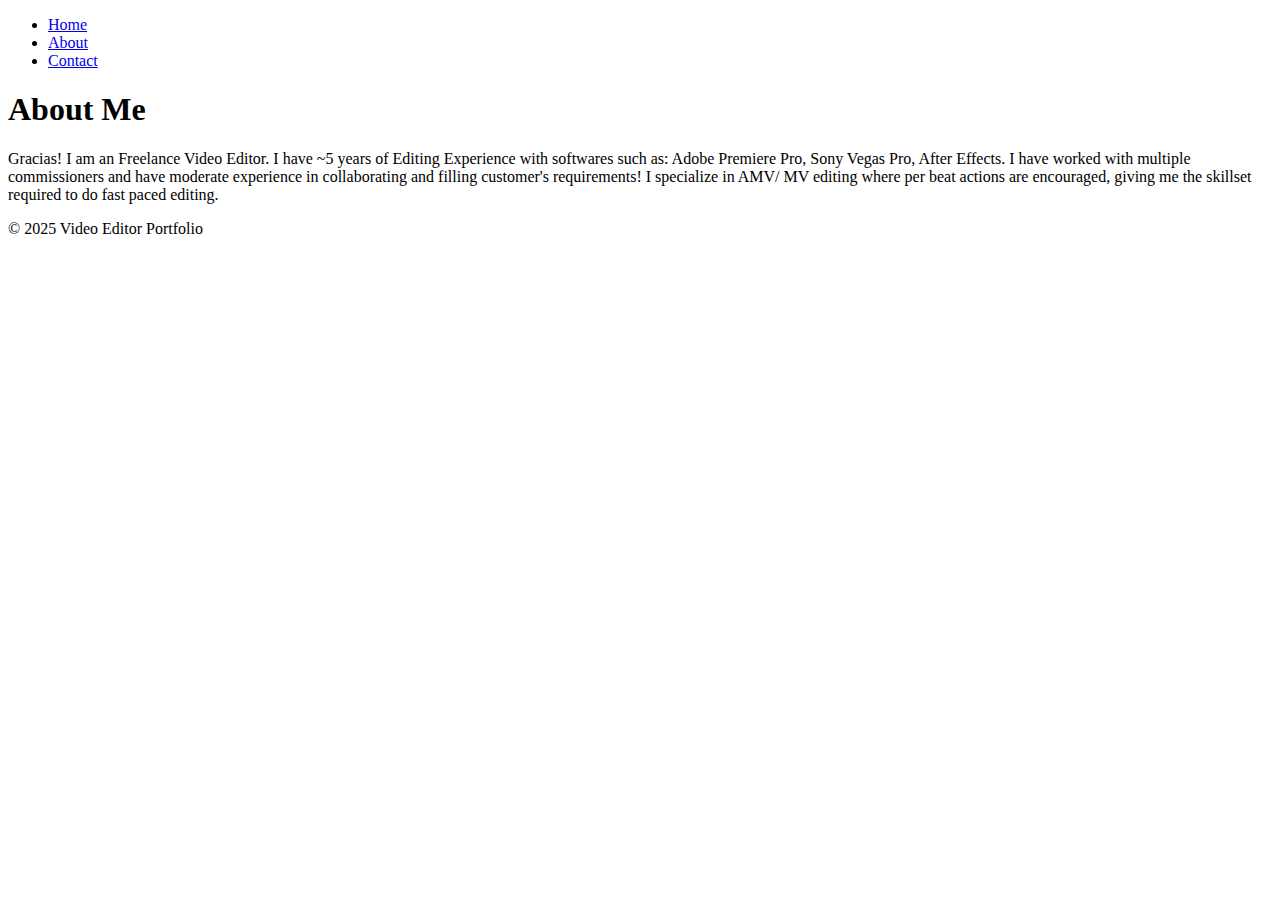
==== src/about.html @ f0b9ae8e "first commit" ====
<!DOCTYPE html>
<html lang="en">
<head>
  <meta charset="UTF-8">
  <meta name="viewport" content="width=device-width, initial-scale=1.0">
  <meta http-equiv="X-UA-Compatible" content="ie=edge">
  <title>About Me - Video Editor Portfolio</title>
  <link rel="stylesheet" href="style.css">
</head>
<body>

  <!-- Navbar -->
  <header>
    <nav>
      <ul>
        <li><a href="index.html">Home</a></li>
        <li><a href="about.html">About</a></li>
        <!--<li><a href="portfolio.html">Portfolio</a></li>-->
        <li><a href="contact.html">Contact</a></li>
      </ul>
    </nav>
  </header>

  <!-- About Section -->
  <section class="about">
    <div class="container">
      <h1>About Me</h1>
      <p>Gracias! I am an Freelance Video Editor. I have ~5 years of Editing Experience with softwares such as: Adobe Premiere Pro,
        Sony Vegas Pro, After Effects. I have worked with multiple commissioners and have moderate experience in collaborating and filling customer's
        requirements! I specialize in AMV/ MV editing where per beat actions are encouraged, giving me the skillset required to do fast paced editing.

      </p>
    </div>
  </section>

  <!-- Footer -->
  <footer>
    <p>&copy; 2025 Video Editor Portfolio</p>
  </footer>

</body>
</html>
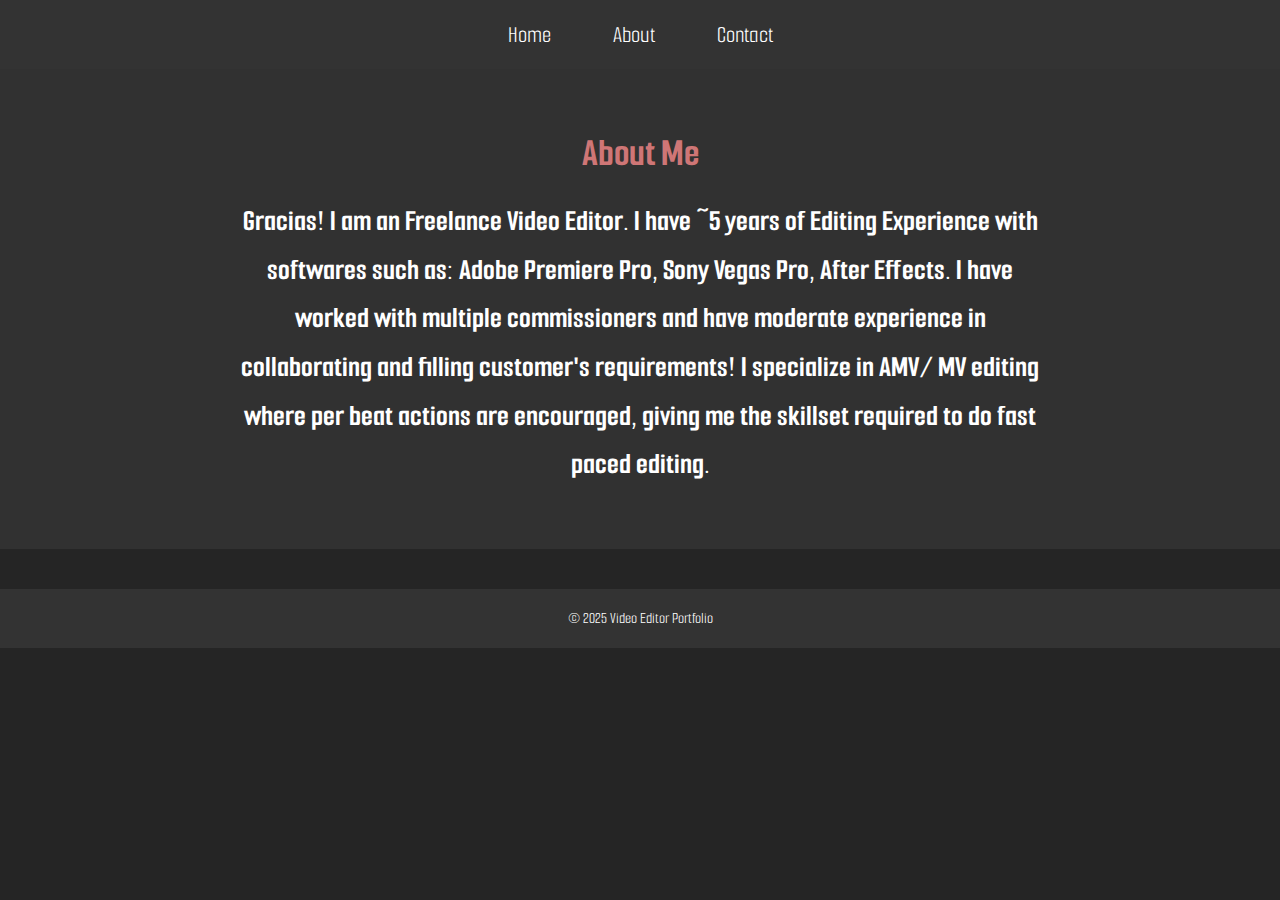
==== commit 1e0b6505: "static fixes" ====
--- a/src/about.html
+++ b/src/about.html
@@ -5,7 +5,7 @@
   <meta name="viewport" content="width=device-width, initial-scale=1.0">
   <meta http-equiv="X-UA-Compatible" content="ie=edge">
   <title>About Me - Video Editor Portfolio</title>
-  <link rel="stylesheet" href="style.css">
+  <link rel="stylesheet" href="../style.css">
 </head>
 <body>
 
@@ -13,7 +13,7 @@
   <header>
     <nav>
       <ul>
-        <li><a href="index.html">Home</a></li>
+        <li><a href="../index.html">Home</a></li>
         <li><a href="about.html">About</a></li>
         <!--<li><a href="portfolio.html">Portfolio</a></li>-->
         <li><a href="contact.html">Contact</a></li>
--- a/style.css
+++ b/style.css
@@ -0,0 +1,669 @@
+@import url('https://fonts.googleapis.com/css2?family=Smooch+Sans:wght@100..900&display=swap');
+
+/* Global Styles */
+* {
+  margin: 0;
+  padding: 0;
+  box-sizing: border-box;
+  font-family: 'Smooch Sans', sans-serif; /* Using the Smooch Sans font */
+}
+
+body {
+  background-color: #252525; /* Lighter background for better contrast */
+  color: #333;
+}
+
+a {
+  text-decoration: none;
+  color: inherit;
+}
+
+h1, h2 {
+  font-weight: bold;
+}
+
+/* Navbar Styles */
+header {
+  background-color: #333; /* Dark background for the navbar */
+  padding: 20px 0;
+}
+
+nav ul {
+  list-style-type: none;
+  display: flex;
+  justify-content: center;
+}
+
+nav ul li {
+  margin: 0 15px;
+}
+
+nav ul li a {
+  color: white;
+  font-size: 1.8rem;
+  padding: 8px 16px;
+  transition: background-color 0.3s ease;
+}
+
+nav ul li a:hover {
+  background-color: #FF6F61; /* Use accent color for hover */
+  border-radius: 5px;
+}
+
+/* Hero Section */
+.hero {
+  background: url('hero-bg.jpg') no-repeat center center/cover;
+  color: #ffffff;
+  padding: 80px 20px;
+  text-align: center;
+}
+
+.hero-content h1 {
+  font-size: 3rem;
+  margin-bottom: 20px;
+  letter-spacing: 2px;
+}
+
+.hero-content p {
+  font-size: 1.9rem;
+  margin-bottom: 40px;
+}
+
+.cta-button {
+  background-color: #FF6F61; /* Accent color for CTA button */
+  color: white;
+  padding: 12px 30px;
+  font-size: 1.9rem;
+  box-shadow: #313131;
+  border-radius: 5px;
+  transition: background-color 0.3s ease;
+}
+
+.cta-button:hover {
+  background-color: #E64A3A; /* Darker shade on hover */
+}
+
+/* Portfolio Section */
+.portfolio {
+  background: linear-gradient(180deg, #252525 0%, #d6d6d6 100%); /* Soft gradient background */
+  padding: 80px 20px; /* Increased padding for a more spacious feel */
+  text-align: center;
+}
+
+.portfolio h2 {
+  font-size: 42px; /* Larger font size for the title */
+  font-weight: bold;
+  margin-bottom: 40px;
+  color: #f3f3f3;
+  letter-spacing: 1px;
+}
+
+.portfolio p {
+  font-size: 18px;
+  line-height: 1.6;
+  margin-bottom: 40px;
+  color: #555;
+}
+
+.portfolio-grid {
+  display: flex;
+  gap: 20px;
+  justify-content: center;
+  margin-top: 30px;
+  flex-wrap: wrap;
+}
+
+.portfolio-item {
+  flex: 0 0 25%;
+  max-width: 300px;
+  background-color: #fff; /* White background for each portfolio item */
+  border-radius: 10px; /* Rounded corners for card effect */
+  overflow: hidden;
+  box-shadow: 0 8px 20px rgba(0, 0, 0, 0.1); /* Subtle shadow for card effect */
+  transition: transform 0.3s ease, box-shadow 0.3s ease; /* Smooth transition */
+  text-align: center;
+  
+}
+
+.portfolio-item img {
+  width: 100%;
+  height: auto;
+  transition: transform 0.3s ease-in-out ; /* Smooth zoom effect on image */
+  
+}
+
+.portfolio-item p {
+  font-size: 18px;
+  margin-top: 15px;
+  color: #333;
+  font-weight: bold;
+  text-transform: uppercase; /* Uppercase title for emphasis */
+  letter-spacing: 1px;
+}
+
+/* Hover Effects for Portfolio Items */
+.portfolio-item:hover {
+  transform: translateY(-10px); /* Lift the card when hovered */
+  box-shadow: 0 12px 25px rgba(0, 0, 0, 0.2); /* Stronger shadow for hover effect */
+}
+
+.portfolio-item:hover img {
+  transform: scale(1.1); /* Zoom effect on image */
+}
+
+/* Responsive Adjustments */
+@media (max-width: 768px) {
+  .portfolio-item {
+    flex: 0 0 45%; /* Two items per row on medium screens */
+  }
+}
+
+@media (max-width: 480px) {
+  .portfolio-item {
+    flex: 0 0 90%; /* Single item per row on small screens */
+  }
+}
+
+/* About Section */
+.about {
+  background-color: #313131;
+  padding: 60px 20px;
+  text-align: center;
+}
+
+.about .container {
+  max-width: 900px;
+  margin: 0 auto;
+}
+
+.about h1 {
+  font-size: 2.5rem;
+  margin-bottom: 20px;
+  color: #cf7676;
+  font-weight: bold;
+}
+
+.about p {
+  font-size: 1.9rem;
+  line-height: 1.6;
+  margin-bottom: 20px;
+  color: #ecebeb;
+  max-width: 800px;
+  margin: 0 auto;
+}
+
+.about p:first-of-type {
+  font-weight: bold;
+}
+
+.about p:last-of-type { 
+  color: #ffffff;
+}
+
+.about img {
+  max-width: 200px;
+  border-radius: 50%;
+  margin-top: 20px;
+  transition: transform 0.3s ease;
+}
+
+.about img:hover {
+  transform: scale(1.1);
+}
+
+/* Footer Styles */
+footer {
+  background-color: #333;
+  color: white;
+  text-align: center;
+  padding: 20px;
+  margin-top: 40px;
+}
+
+footer p {
+  font-size: 16px;
+  margin: 0;
+}
+
+/* Contact Section */
+.contact {
+  background-color: #d6d6d6;
+  padding: 60px 20px;
+  text-align: center;
+}
+
+.contact .container {
+  max-width: 900px;
+  margin: 0 auto;
+}
+
+.contact h2 {
+  font-size: 36px;
+  margin-bottom: 20px;
+  color: #333;
+  font-weight: bold;
+}
+
+.contact p {
+  font-size: 1.5rem;
+  line-height: 1.6;
+  margin-bottom: 20px;
+  color: #555;
+}
+
+.contact .cta-button {
+  background-color: #FF6F61;
+  color: white;
+  padding: 12px 30px;
+  font-size: 1.5rem;
+  border-radius: 5px;
+  text-transform: uppercase;
+  transition: background-color 0.3s ease;
+  display: inline-block;
+  margin-bottom: 20px;
+}
+
+.contact .cta-button:hover {
+  background-color: #E64A3A;
+}
+
+.contact .social-links {
+  display: flex;
+  justify-content: center;
+  gap: 15px;
+}
+
+.contact .social-links a {
+  font-size: 18px;
+  color: #333;
+  transition: color 0.3s ease;
+  text-transform: uppercase;
+}
+
+.contact .social-links a:hover {
+  color: #FF6F61;
+}
+@import url('https://fonts.googleapis.com/css2?family=Smooch+Sans:wght@100..900&display=swap');
+
+/* Global Styles */
+* {
+  margin: 0;
+  padding: 0;
+  box-sizing: border-box;
+  font-family: 'Smooch Sans', sans-serif; /* Using the Smooch Sans font */
+}
+
+body {
+  background-color: #252525; /* Lighter background for better contrast */
+  color: #333;
+}
+
+a {
+  text-decoration: none;
+  color: inherit;
+}
+
+h1, h2 {
+  font-weight: bold;
+}
+
+/* Navbar Styles */
+header {
+  background-color: #333; /* Dark background for the navbar */
+  padding: 20px 0;
+}
+
+nav ul {
+  list-style-type: none;
+  display: flex;
+  justify-content: center;
+}
+
+nav ul li {
+  margin: 0 15px;
+}
+
+nav ul li a {
+  color: white;
+  font-size: 1.5rem;
+  padding: 8px 16px;
+  transition: background-color 0.3s ease;
+}
+
+nav ul li a:hover {
+  background-color: #FF6F61; /* Use accent color for hover */
+  border-radius: 5px;
+}
+
+/* Hero Section */
+.hero {
+  background: url('hero-bg.jpg') no-repeat center center/cover;
+  color: #ffffff;
+  padding: 80px 20px;
+  text-align: center;
+}
+
+.hero-content h1 {
+  font-size: 50px;
+  margin-bottom: 20px;
+  letter-spacing: 2px;
+}
+
+.hero-content p {
+  font-size: 2.1rem;
+  margin-bottom: 40px;
+}
+
+.cta-button {
+  background-color: #FF6F61; /* Accent color for CTA button */
+  color: white;
+  padding: 12px 30px;
+  font-size: 18px;
+  border-radius: 5px;
+  transition: background-color 0.3s ease;
+}
+
+.cta-button:hover {
+  background-color: #E64A3A; /* Darker shade on hover */
+}
+
+/* Portfolio Section */
+.portfolio {
+  background: linear-gradient(180deg, #252525 0%, #d6d6d6 100%); /* Soft gradient background */
+  padding: 80px 20px; /* Increased padding for a more spacious feel */
+  text-align: center;
+  margin-top: 40px;
+}
+
+.portfolio h2 {
+  font-size: 42px; /* Larger font size for the title */
+  font-weight: bold;
+  margin-bottom: 40px;
+  color: #f3f3f3;
+  letter-spacing: 1px;
+}
+
+.portfolio p {
+  font-size: 1.5rem;
+  line-height: 1.6;
+  margin-bottom: 40px;
+  color: #555;
+}
+
+.portfolio-grid {
+  display: flex;
+  gap: 20px; /* Reduced gap for better spacing */
+  justify-content: center;
+  flex-wrap: wrap;
+  margin-top: 30px;
+}
+
+.portfolio-item {
+  position: relative;
+  flex: 0 0 48%; /* Adjust to 48% width for 2 items per row */
+  max-width: 500px; /* Limiting max width */
+  background-color: #fff; /* White background for each portfolio item */
+  border-radius: 10px; /* Rounded corners for card effect */
+  overflow: hidden;
+  box-shadow: 0 8px 20px rgba(0, 0, 0, 0.1); /* Subtle shadow for card effect */
+  transition: transform 0.3s ease, box-shadow 0.3s ease; /* Smooth transition */
+  text-align: center;
+  margin-bottom: 30px; /* Add space between items */
+}
+
+.portfolio-item img {
+  width: 100%; /* Ensure images fit the container */
+  height: auto; /* Maintain aspect ratio */
+  object-fit: cover; /* Ensure images cover the container without distortion */
+  transition: transform 0.3s ease-in-out; /* Smooth zoom effect on image */
+}
+
+.portfolio-item p {
+  font-size: 18px;
+  margin-top: 15px;
+  color: #333;
+  font-weight: bold;
+  text-transform: uppercase; /* Uppercase title for emphasis */
+  letter-spacing: 1px;
+}
+
+/* Add overlay effect for thumbnails */
+.portfolio-item::before {
+  content: '';
+  position: absolute;
+  top: 0;
+  left: 0;
+  right: 0;
+  bottom: 0;
+  background: rgba(0, 0, 0, 0.4); /* Semi-transparent black overlay */
+  opacity: 0;
+  transition: opacity 0.3s ease;
+  border-radius: 10px;
+}
+
+.portfolio-item:hover::before {
+  opacity: 1; /* Show the overlay on hover */
+}
+
+.portfolio-item:hover {
+  transform: translateY(-10px); /* Lift the card when hovered */
+  box-shadow: 0 12px 25px rgba(0, 0, 0, 0.2); /* Stronger shadow for hover effect */
+}
+
+.portfolio-item:hover img {
+  transform: scale(1.05); /* Slight zoom effect on image */
+}
+
+.portfolio-item:hover p {
+  color: #FF6F61; /* Change text color on hover */
+  font-size: 20px; /* Slightly larger text */
+}
+
+/* Responsive Adjustments */
+@media (max-width: 1200px) {
+  .portfolio-item {
+    flex: 0 0 48%; /* 2 items per row on large screens */
+  }
+}
+
+@media (max-width: 768px) {
+  .portfolio-item {
+    flex: 0 0 45%; /* 2 items per row on medium screens */
+  }
+}
+
+@media (max-width: 480px) {
+  .portfolio-item {
+    flex: 0 0 90%; /* Single item per row on small screens */
+  }
+}
+
+/* Contact Section */
+.contact {
+  background-color: #d6d6d6;
+  padding: 60px 20px;
+  text-align: center;
+}
+
+.contact h2 {
+  font-size: 36px;
+  margin-bottom: 20px;
+  color: #333;
+  font-weight: bold;
+}
+
+.contact p {
+  font-size: 1.5rem;
+  line-height: 1.6;
+  margin-bottom: 20px;
+  color: #555;
+}
+
+.contact .cta-button {
+  background-color: #FF6F61;
+  color: white;
+  padding: 12px 30px;
+  font-size: 1.5rem;
+  border-radius: 5px;
+  text-transform: uppercase;
+  transition: background-color 0.3s ease;
+  display: inline-block;
+  margin-bottom: 20px;
+}
+
+.contact .cta-button:hover {
+  background-color: #E64A3A;
+}
+
+/* Footer Styles */
+footer {
+  background-color: #333;
+  color: white;
+  text-align: center;
+  padding: 20px;
+  margin-top: 40px;
+}
+
+footer p {
+  font-size: 16px;
+  margin: 0;
+}
+
+@import url('https://fonts.googleapis.com/css2?family=Smooch+Sans:wght@100..900&display=swap');
+
+/* Global Styles */
+* {
+  margin: 0;
+  padding: 0;
+  box-sizing: border-box;
+  font-family: 'Smooch Sans', sans-serif; /* Using the Smooch Sans font */
+}
+
+body {
+  background-color: #252525; /* Lighter background for better contrast */
+  color: #333;
+}
+
+a {
+  text-decoration: none;
+  color: inherit;
+}
+
+h1, h2 {
+  font-weight: bold;
+}
+
+/* Navbar Styles */
+header {
+  background-color: #333; /* Dark background for the navbar */
+  padding: 20px 0;
+}
+
+nav ul {
+  list-style-type: none;
+  display: flex;
+  justify-content: center;
+}
+
+nav ul li {
+  margin: 0 15px;
+}
+
+nav ul li a {
+  color: white;
+  font-size: 1.5rem;
+  padding: 8px 16px;
+  transition: background-color 0.3s ease;
+}
+
+nav ul li a:hover {
+  background-color: #FF6F61; /* Accent color for hover */
+  border-radius: 5px;
+}
+
+/* Contact Section */
+.contact {
+  background-color: #d6d6d6;
+  padding: 60px 20px;
+  text-align: center;
+}
+
+.contact h2 {
+  font-size: 36px;
+  margin-bottom: 20px;
+  color: #333;
+  font-weight: bold;
+}
+
+.contact p {
+  font-size: 1.5rem;
+  line-height: 1.6;
+  margin-bottom: 40px;
+  color: #555;
+}
+
+.contact-form {
+  max-width: 800px;
+  margin: 0 auto;
+  background-color: #fff;
+  padding: 30px;
+  border-radius: 10px;
+  box-shadow: 0 8px 20px rgba(0, 0, 0, 0.1);
+}
+
+.contact-form .form-group {
+  margin-bottom: 20px;
+}
+
+.contact-form label {
+  font-size: 18px;
+  display: block;
+  margin-bottom: 8px;
+  color: #333;
+}
+
+.contact-form input,
+.contact-form textarea {
+  width: 100%;
+  padding: 12px;
+  font-size: 16px;
+  border-radius: 5px;
+  border: 1px solid #ccc;
+  background-color: #f9f9f9;
+}
+
+.contact-form input:focus,
+.contact-form textarea:focus {
+  outline-color: #FF6F61;
+  border-color: #FF6F61;
+}
+
+.contact-form button {
+  background-color: #FF6F61;
+  color: white;
+  padding: 12px 30px;
+  font-size: 18px;
+  border-radius: 5px;
+  border: none;
+  cursor: pointer;
+  text-transform: uppercase;
+  transition: background-color 0.3s ease;
+}
+
+.contact-form button:hover {
+  background-color: #E64A3A;
+}
+
+/* Footer Styles */
+footer {
+  background-color: #333;
+  color: white;
+  text-align: center;
+  padding: 20px;
+  margin-top: 40px;
+}
+
+footer p {
+  font-size: 16px;
+  margin: 0;
+}
